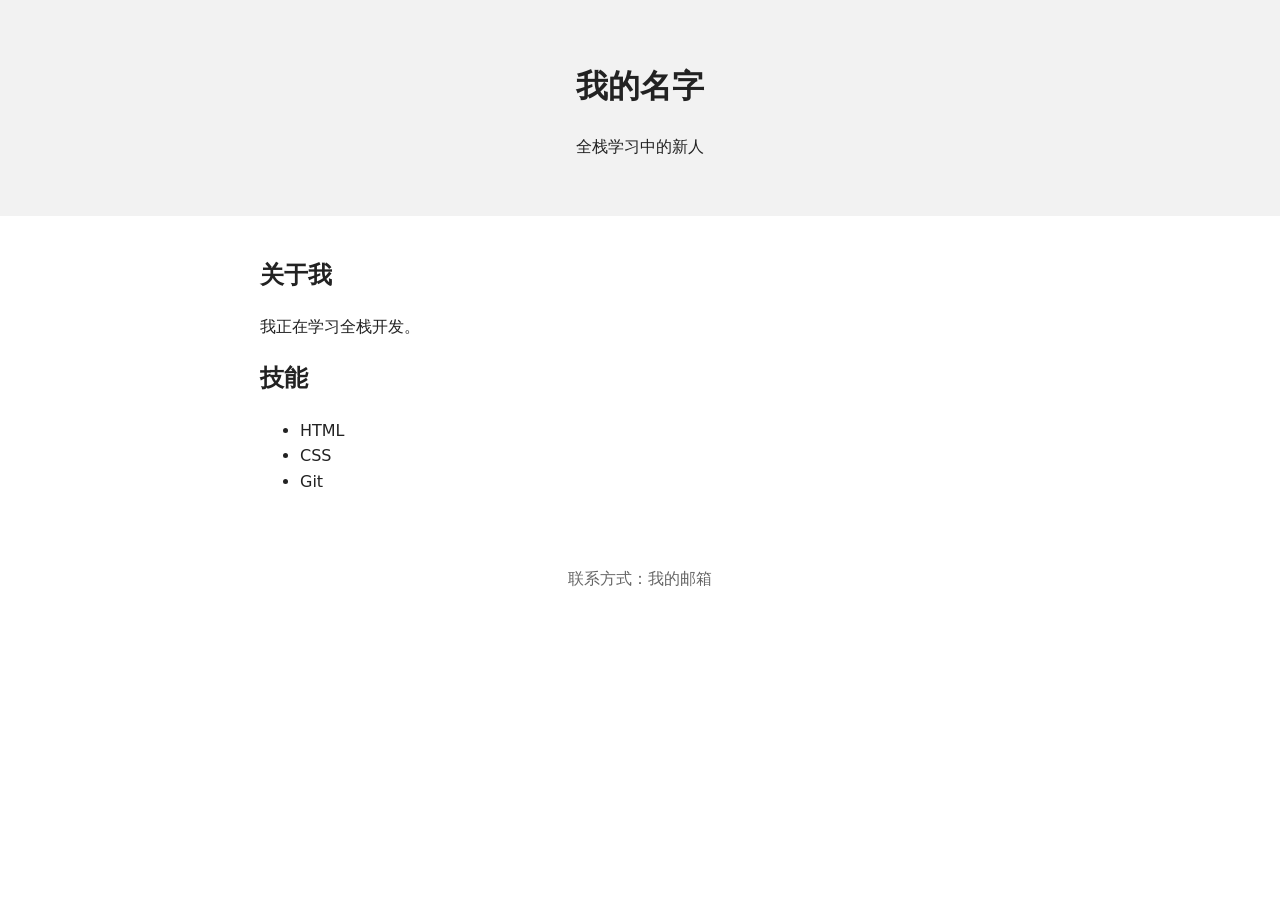
==== index.html @ cce2b1b1 "完成了第一个网页和css" ====
<!DOCTYPE html>
<html lang="zh-CN">
<head>
  <meta charset="UTF-8" />
  <meta name="viewport" content="width=device-width, initial-scale=1.0" />
  <title>我的主页</title>
  <link rel="stylesheet" href="style.css" />
</head>
<body>
  <header>
    <h1>我的名字</h1>
    <p>全栈学习中的新人</p>
  </header>

  <main>
    <section>
      <h2>关于我</h2>
      <p>我正在学习全栈开发。</p>
    </section>

    <section>
      <h2>技能</h2>
      <ul>
        <li>HTML</li>
        <li>CSS</li>
        <li>Git</li>
      </ul>
    </section>
  </main>

  <footer>
    <p>联系方式：我的邮箱</p>
  </footer>
</body>
</html>
---- style.css ----
* {
  box-sizing: border-box;
}

body {
  margin: 0;
  font-family: system-ui, sans-serif;
  line-height: 1.6;
  color: #222;
}

header {
  padding: 40px 20px;
  text-align: center;
  background: #f2f2f2;
}

main {
  max-width: 800px;
  margin: 0 auto;
  padding: 20px;
}

footer {
  padding: 20px;
  text-align: center;
  color: #666;
}
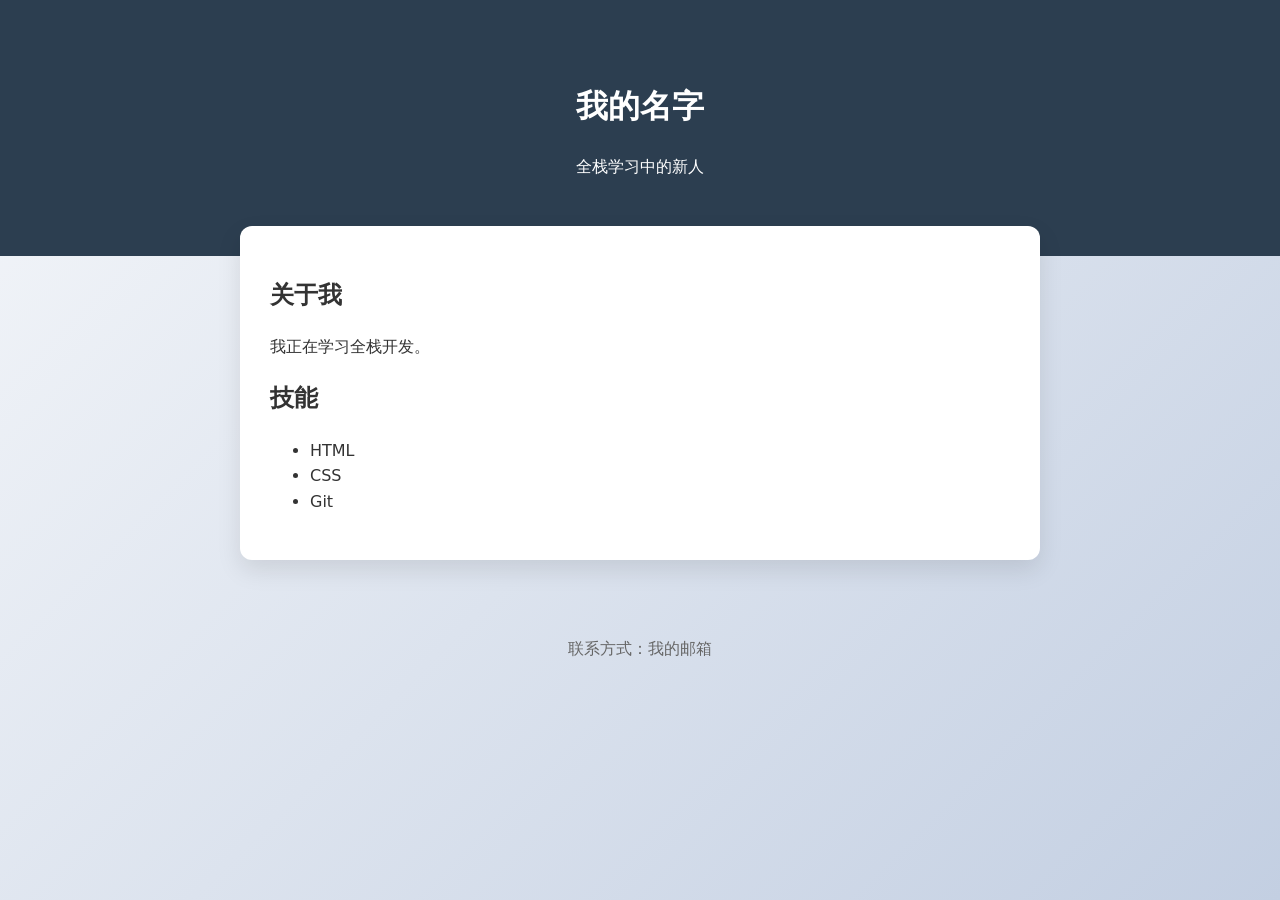
==== commit 9f71852f: "添加了JS交互功能" ====
--- a/index.html
+++ b/index.html
@@ -30,6 +30,7 @@
 
   <footer>
     <p>联系方式：我的邮箱</p>
-  </footer>
+    </footer>
+  <script src="app.js"></script>
 </body>
 </html>
--- a/style.css
+++ b/style.css
@@ -25,4 +25,37 @@
   padding: 20px;
   text-align: center;
   color: #666;
+}body {
+  margin: 0;
+  font-family: system-ui, sans-serif;
+  line-height: 1.6;
+  color: #333;
+  /* 加了淡蓝色的渐变背景 */
+  background: linear-gradient(135deg, #f5f7fa 0%, #c3cfe2 100%);
+  min-height: 100vh;
+}
+
+header {
+  padding: 60px 20px;
+  text-align: center;
+  /* 头部改成深色，文字变白 */
+  background: #2c3e50;
+  color: white;
+}
+
+main {
+  max-width: 800px;
+  margin: -30px auto 0; /* 让主内容往上提一点 */
+  padding: 30px;
+  /* 做一个白色的卡片，加阴影 */
+  background: white;
+  border-radius: 12px;
+  box-shadow: 0 10px 25px rgba(0,0,0,0.1);
+}
+
+footer {
+  padding: 20px;
+  text-align: center;
+  color: #666;
+  margin-top: 40px;
 }
